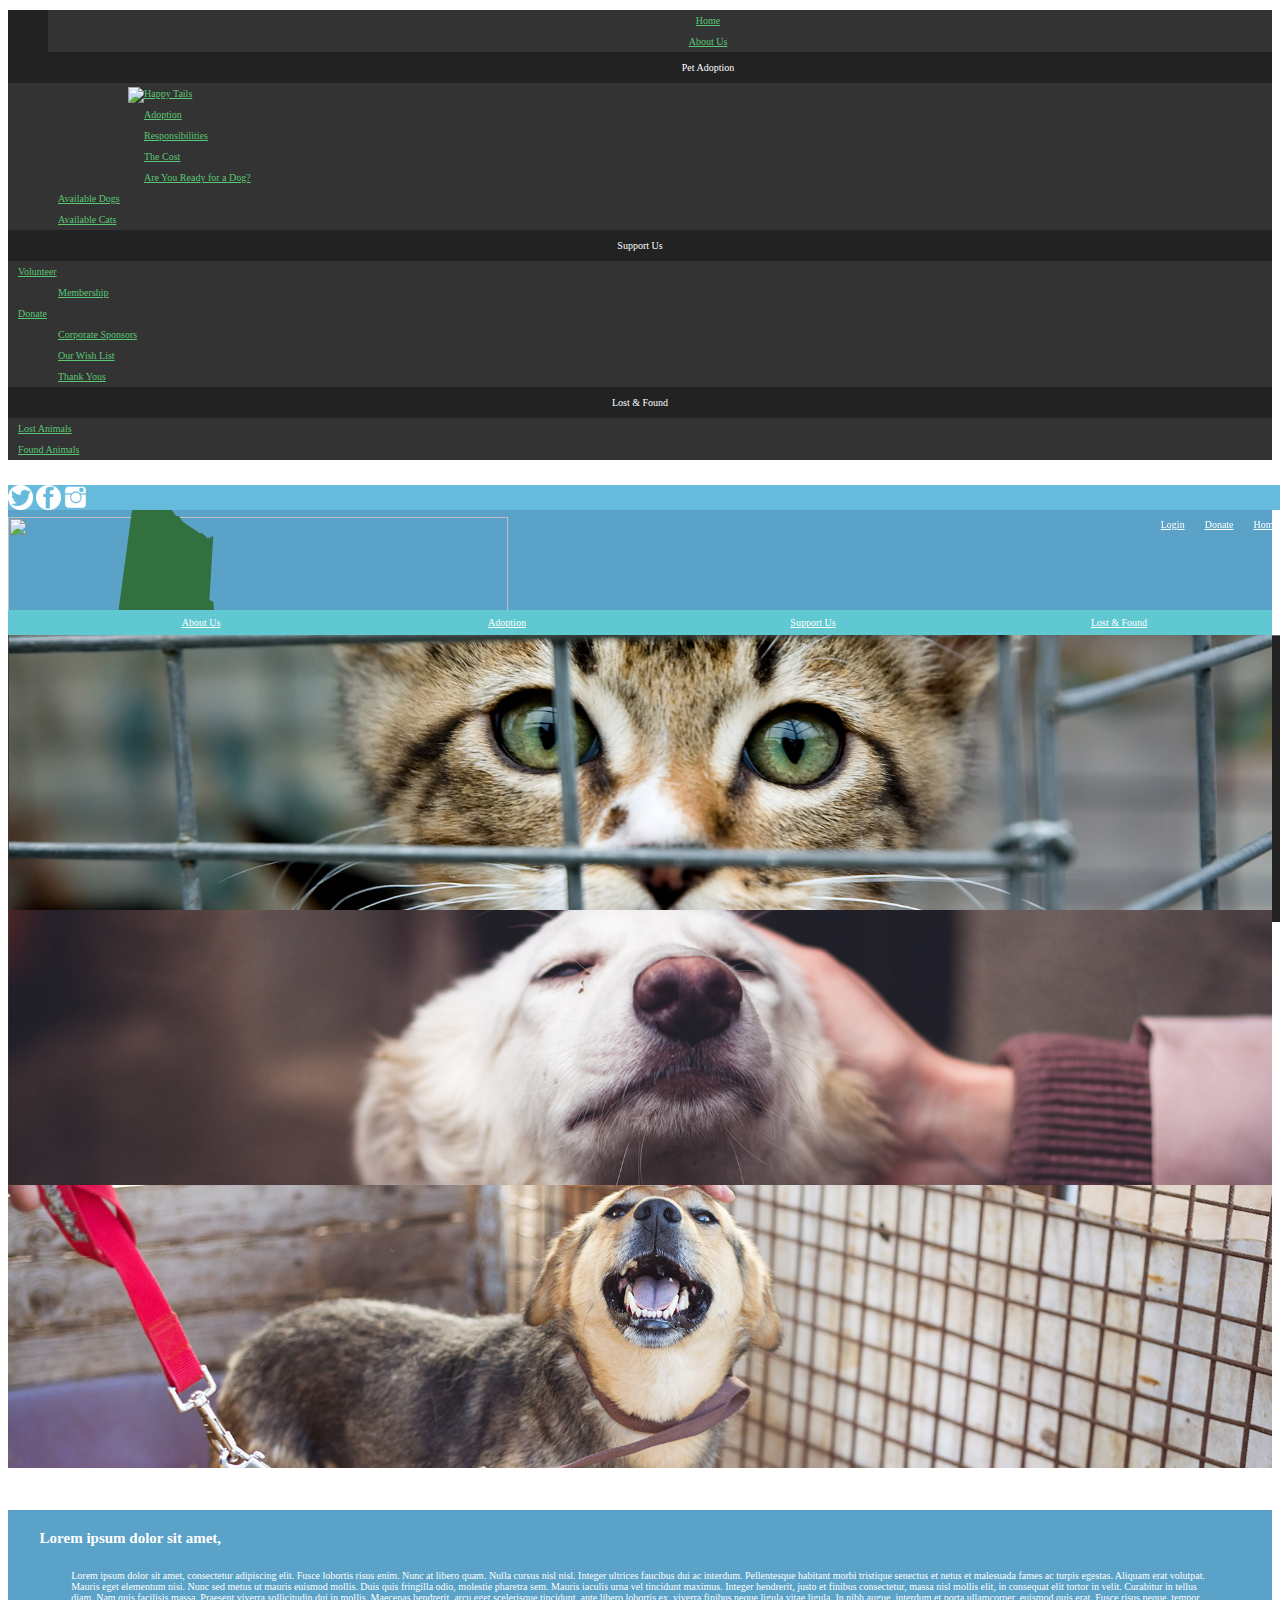
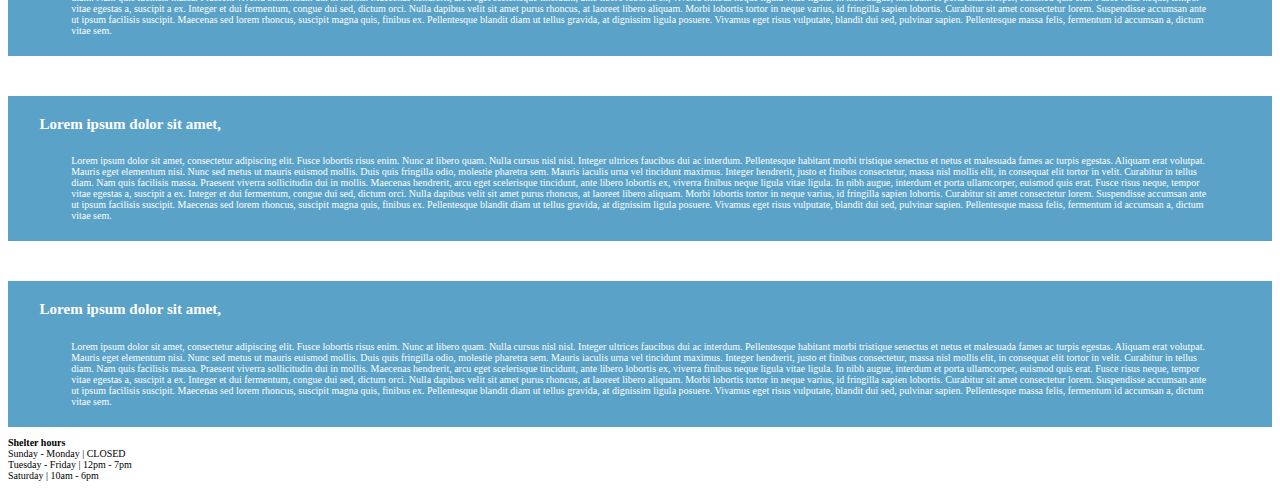
==== adoption.html @ 64776347 "sites" ====
<!doctype html>
<html class="no-js" lang="en" dir="ltr">
    <style>
        html{
            font-size: 62.5%;
        }
    </style>
    
  <head>
      
    <meta charset="utf-8">
    <meta http-equiv="x-ua-compatible" content="ie=edge">
    <meta name="viewport" content="width=device-width, initial-scale=1.0">
    <title>Humane Society Yukon</title>
    <link rel="stylesheet" href="http://www.w3schools.com/lib/w3.css"> 
    <link rel="stylesheet" href="css/foundation.css">
    <link rel="stylesheet" href="css/app.css">
       
  </head>
    
  <body>
      
    <div class="off-canvas-wrapper">
    <div class="off-canvas-wrapper-inner" data-off-canvas-wrapper>
    <div class="off-canvas position-left" id="offCanvas" data-off-canvas>
        
        <h1>
            <a href= index.html> <img src="images/FontLogo.svg"/> </a>
            
        </h1>
        
        <div class="closenav" data-toggle="offCanvas">
            <a>&#10006;
            </a>
        </div> <!-- closes sidebar-->
        
            <ul class="sidebar1">
                <li><a href="#">Home</a></li>
                <li><a href="#">About Us</a></li>
            </ul>
        
        <p>Pet Adoption</p>
        
            <ul class="sidebar2">
                <li><a href="adopt.html">Happy Tails</a></li>
                <li><a href="adopt.html">Adoption</a>
                    <ul>
                        <li><a href="adopt.html">Responsibilities</a></li>
                        <li><a href="adopt.html">The Cost</a></li>
                        <li><a href="adopt.html">Are You Ready for a Dog?</a></li>
                        <li><a href="adopt.html">Available Dogs</a></li>
                        <li><a href="adopt.html">Available Cats</a></li>
                    </ul>
                </li>
            </ul>
        <p>Support Us</p>
            <ul class="sidebar3">
                <li><a href="#">Volunteer</a></li>
                    <ul>
                        <li><a href="support.html">Membership</a></li>
                    </ul>
                <li><a href="support.html">Donate</a></li>
                    <ul>
                        <li><a href="support.html">Corporate Sponsors</a></li>
                        <li><a href="support.html">Our Wish List</a></li>
                        <li><a href="support.html">Thank Yous</a></li>
                    </ul>
            </ul>
        <p>Lost &amp; Found</p>
            <ul class="sidebar4">
                <li><a href="lost.html">Lost Animals</a></li>
                <li><a href="lost.html">Found Animals</a>
                </li>
            </ul>
    </div>
        
    <div class="off-canvas-content" data-off-canvas-content>
        
        <div class="hamburgerbar" data-toggle="offCanvas">
            <a>&#9776;
            </a>
        </div> <!-- Three lines on mobile, pressing it activates sidebar -->
        
        
    <div class="row">
      <div class="large-12 columns">
      </div>
    </div>
      
      <div id="headerbar">
          <nav>
              <img src = images/twitter.png height= 25 width =25 />
          <img src = images/facebook.png height= 25 width =25 />
          <img src = images/instagram.png height= 25 width =25 />
              <ul>
                <li> <a href="index.html">Home</a></li>
                <li> <a href="donate.html">Donate</a></li>                
                <li> <a href="login.html">Login</a></li>
              </ul>
         </nav>
      </div> <!-- cyan bar with nav -->
    
      <div id="headerbar2">
          <p> TEL: (867) 633-6019<br>E-Mail: info@humanesocietyyukon.ca</p>
          <div class="logo">
              <a href="index.html"><img src="images/Logo01.svg"
               height="500px"
              width="500px"></a>
              
          </div> <!-- blue bar with logo and contact info -->
          
          <img src="images/FontLogo.png" height="500" width="500"/>
          
      </div>
    
    <div id="headerbar3">
        <nav>
            <ul class="desktop-nav">
                <li> <a href="about.html">About Us</a></li>
                <li> <a href="adoption.html">Adoption</a></li>
                <li> <a href="support.html">Support Us</a></li> 
                <li> <a href="lost.html">Lost &amp; Found</a></li> 
            </ul>
        </nav>
    </div> <!-- teal bar with nav -->
        
    <div id="slideshowbackground">
        <img src="images/slideshow/filler.svg">
    </div> <!-- black slideshow background -->
    
    <img class="animals w3-animate-right" src="images/slideshow/animal0.jpg">
    <img class="animals w3-animate-right" src="images/slideshow/animal1.jpg">
    <img class="animals w3-animate-right" src="images/slideshow/animal2.jpg">
    <a class="leftarrow" onclick="plusDivs(-1)"><img src="images/slideshow/arrow-left.svg"></a>
    <a class="rightarrow" onclick="plusDivs(+1)"><img src="images/slideshow/arrow-right.svg"></a>
      
    <div id="pbackground1">
        
        <h2>Lorem ipsum dolor sit amet,</h2>
        
        <p>Lorem ipsum dolor sit amet, consectetur adipiscing elit. Fusce lobortis risus enim. Nunc at libero quam. Nulla cursus nisl nisl. Integer ultrices faucibus dui ac interdum. Pellentesque habitant morbi tristique senectus et netus et malesuada fames ac turpis egestas. Aliquam erat volutpat. Mauris eget elementum nisi. Nunc sed metus ut mauris euismod mollis. Duis quis fringilla odio, molestie pharetra sem. Mauris iaculis urna vel tincidunt maximus. Integer hendrerit, justo et finibus consectetur, massa nisl mollis elit, in consequat elit tortor in velit. Curabitur in tellus diam.

        Nam quis facilisis massa. Praesent viverra sollicitudin dui in mollis. Maecenas hendrerit, arcu eget scelerisque tincidunt, ante libero lobortis ex, viverra finibus neque ligula vitae ligula. In nibh augue, interdum et porta ullamcorper, euismod quis erat. Fusce risus neque, tempor vitae egestas a, suscipit a ex. Integer et dui fermentum, congue dui sed, dictum orci. Nulla dapibus velit sit amet purus rhoncus, at laoreet libero aliquam. Morbi lobortis tortor in neque varius, id fringilla sapien lobortis. Curabitur sit amet consectetur lorem. Suspendisse accumsan ante ut ipsum facilisis suscipit. Maecenas sed lorem rhoncus, suscipit magna quis, finibus ex. Pellentesque blandit diam ut tellus gravida, at dignissim ligula posuere. Vivamus eget risus vulputate, blandit dui sed, pulvinar sapien. Pellentesque massa felis, fermentum id accumsan a, dictum vitae sem.</p>
        
    </div>
      
    <div id="pbackground2">
        
    <h2>Lorem ipsum dolor sit amet,</h2>
        
    <p>Lorem ipsum dolor sit amet, consectetur adipiscing elit. Fusce lobortis risus enim. Nunc at libero quam. Nulla cursus nisl nisl. Integer ultrices faucibus dui ac interdum. Pellentesque habitant morbi tristique senectus et netus et malesuada fames ac turpis egestas. Aliquam erat volutpat. Mauris eget elementum nisi. Nunc sed metus ut mauris euismod mollis. Duis quis fringilla odio, molestie pharetra sem. Mauris iaculis urna vel tincidunt maximus. Integer hendrerit, justo et finibus consectetur, massa nisl mollis elit, in consequat elit tortor in velit. Curabitur in tellus diam.

    Nam quis facilisis massa. Praesent viverra sollicitudin dui in mollis. Maecenas hendrerit, arcu eget scelerisque tincidunt, ante libero lobortis ex, viverra finibus neque ligula vitae ligula. In nibh augue, interdum et porta ullamcorper, euismod quis erat. Fusce risus neque, tempor vitae egestas a, suscipit a ex. Integer et dui fermentum, congue dui sed, dictum orci. Nulla dapibus velit sit amet purus rhoncus, at laoreet libero aliquam. Morbi lobortis tortor in neque varius, id fringilla sapien lobortis. Curabitur sit amet consectetur lorem. Suspendisse accumsan ante ut ipsum facilisis suscipit. Maecenas sed lorem rhoncus, suscipit magna quis, finibus ex. Pellentesque blandit diam ut tellus gravida, at dignissim ligula posuere. Vivamus eget risus vulputate, blandit dui sed, pulvinar sapien. Pellentesque massa felis, fermentum id accumsan a, dictum vitae sem.</p>
        
    </div>
      
    <div id="pbackground3">
        
    <h2>Lorem ipsum dolor sit amet,</h2>
        
    <p>Lorem ipsum dolor sit amet, consectetur adipiscing elit. Fusce lobortis risus enim. Nunc at libero quam. Nulla cursus nisl nisl. Integer ultrices faucibus dui ac interdum. Pellentesque habitant morbi tristique senectus et netus et malesuada fames ac turpis egestas. Aliquam erat volutpat. Mauris eget elementum nisi. Nunc sed metus ut mauris euismod mollis. Duis quis fringilla odio, molestie pharetra sem. Mauris iaculis urna vel tincidunt maximus. Integer hendrerit, justo et finibus consectetur, massa nisl mollis elit, in consequat elit tortor in velit. Curabitur in tellus diam.

    Nam quis facilisis massa. Praesent viverra sollicitudin dui in mollis. Maecenas hendrerit, arcu eget scelerisque tincidunt, ante libero lobortis ex, viverra finibus neque ligula vitae ligula. In nibh augue, interdum et porta ullamcorper, euismod quis erat. Fusce risus neque, tempor vitae egestas a, suscipit a ex. Integer et dui fermentum, congue dui sed, dictum orci. Nulla dapibus velit sit amet purus rhoncus, at laoreet libero aliquam. Morbi lobortis tortor in neque varius, id fringilla sapien lobortis. Curabitur sit amet consectetur lorem. Suspendisse accumsan ante ut ipsum facilisis suscipit. Maecenas sed lorem rhoncus, suscipit magna quis, finibus ex. Pellentesque blandit diam ut tellus gravida, at dignissim ligula posuere. Vivamus eget risus vulputate, blandit dui sed, pulvinar sapien. Pellentesque massa felis, fermentum id accumsan a, dictum vitae sem.</p>
    </div>
        
    <div id="pbackground4">
    
      <p><strong>Shelter hours</strong><br>

Sunday - Monday | CLOSED<br>
Tuesday - Friday | 12pm - 7pm<br>
          Saturday | 10am - 6pm</p>  
    </div>
        
    </div> <!-- paragraph div-->
    </div> <!-- off-canvas-menu-content-->
    </div> <!-- off-canvas position-left-->
    </div> <!-- off-canvas wrapper-->
    
    <script src="js/vendor/jquery.js"></script>
    <script src="js/vendor/what-input.js"></script>
    <script src="js/vendor/foundation.js"></script>
    <script src="js/app.js"></script>

    
  </body>
</html>
---- css/app.css ----
<<<<<<< HEAD
html{
    margin: 0;
    font-size:62.5%;
    z-index: 0;
}

body{
    background-image: url(/images/wireframe-background.png);
}

#headerbar{
    height: 2.5rem;
    background: #66BBDD;
    position: fixed;
    width: 100%;
    z-index: 1;
}

#headerbar li{
    list-style: none;
    font-size: 1rem;
    height: 2.5rem;
    float:right;
    list-style:none;
    background-color:none;
    color:white;
    line-height: 2.5rem;
    margin-top: -1rem;

}

#headerbar li a{
    color:white;
}

#headerbar a{
    padding: 0 1rem;
    top: 50%;
}

#headerbar li:hover{
    background-color: #5AA2c7;
}

a{
    display: block;
}

h1{
    display:block;
    color:white;
    text-align: center;
    line-height: 12.5rem;
    font-size: 2.5rem;
    float: left;
    margin-left: 12rem;
}

#headerbar2 {
    margin-top:2.5rem;
    height: 12.5rem;
    background: #5AA2c7;
    position: relative;
}

#headerbar3 {
    top: -1rem;
    height: 2.5rem;
    position: relative;
    background: #5FC8D1;
}

#headerbar3 li{
    display:block;
    text-align: center;
    list-style: none;
    font-size: 1rem;
    height: 2.5rem;
    list-style:none;
    background-color:none;
    color:white;
    line-height: 2.5rem;
    padding: 0;
    float:left;
    width:25%;
}


#headerbar3 li a{
    padding: 0;
    color:white;
}

#headerbar3 a:hover{
    background-color: #5AA2c7;
}

#headerbar3 .desktop-nav{
    margin-left: 0;
}

#pbackground1{
    margin-top: 4rem;
    position: relative;
    background-color: #5AA2c7;
    
}

#pbackground1 h2{
    color:white;
    padding-top: 2rem;
    margin-left: 2.5%
}

#pbackground1 p{
    color: white;
    margin-top: 1rem;
    font-size:1rem;
    width: 90%;
    padding: 1rem 0rem 2rem 0;
    text-align: left;
    margin-left: 5%;
}

#pbackground2{
    margin-top: 4rem;
    position: relative;
    background-color: #5AA2c7;
    
}

#pbackground2 h2{
    color:white;
    padding-top: 2rem;
    margin-left: 2.5%
}

#pbackground2 p{
    color: white;
    margin-top: 1rem;
    font-size:1rem;
    width: 90%;
    padding: 1rem 0rem 2rem 0;
    text-align: left;
    margin-left: 5%;
}

#pbackground3{
    margin-top: 4rem;
    position: relative;
    background-color: #5AA2c7;
    
}

#pbackground3 h2{
    color:white;
    padding-top: 2rem;
    margin-left: 2.5%
}

#pbackground3 p{
    color: white;
    margin-top: 1rem;
    font-size:1rem;
    width: 90%;
    padding: 1rem 0rem 2rem 0;
    text-align: left;
    margin-left: 5%;
}

.hamburgerbar{
    display:none;
}

.closenav{
    display:none;
}

.logo{
    display: block;
    position:absolute;
    width: 175px;
    height: 175px;
    margin-left: 0.5rem;
    top: 0.5rem;
}

.animals {
    width: auto;
    align-content: center;
    max-width: 100%;
    max-height: 100%;
    position: relative;
    margin: auto;
    margin-top:-1rem;
}

.rightarrow {
    left: 79.6%;
    top: -30%;
    position:relative;
    width:2.5rem;
    height: 2.5rem;
    opacity: 0.7;
    display:none;
}
.rightarrow:hover{
    opacity: 1;
    transition: ease-in-out 0.3s;
}
.leftarrow:hover{
    opacity: 1;
    transition: ease-in-out 0.3s;
}
.leftarrow {
    left: 16%;
    top: -25.5%;
    position: relative;
    width:2.5rem;
    height:2.5rem;
    opacity: 0.7;
    display: none;
}

#slideshowbackground {
    position:absolute;
    width:100%;
    height: 450px;
    max-height: 427px;
    margin-top:-1rem;
}

#offCanvas {
    background-color:#222;
    z-index: 2;
    height: 100%;
}

#offCanvas h3{
    position:relative;
    color:white;
    padding-left: .2rem;
    margin-top: .5rem;
}

#offCanvas p{
    text-align: center;
    color: white;
}

#offCanvas ul{
    list-style: none;
}

#offCanvas .sidebar1{
    text-align: center;
    margin-left: 0;
}

#offCanvas .sidebar2{
    background-color: #333;
    margin-left: 0rem;
    padding-left: 1rem;
}

#offCanvas .sidebar3{
    background-color: #333;
    margin-left: 0rem;
    padding-left: 1rem;
}

#offCanvas .sidebar4{
    background-color: #333;
    margin-left: 0rem;
    padding-left: 1rem;
}

#offCanvas a{
    padding: .5rem 0;
    color: #5AC774;
}

#offCanvas .sidebar1 a{
    padding: .5rem 0rem 0.5rem 2rem;
    background-color: #333;
    color: #5AC774
}


@media screen and (max-width: 40rem) {
    #headerbar{
        height:2rem;
    }
    #headerbar li a{
        font-size: 1rem;
        line-height: 2rem;
    }
    h1{
        padding-top: 1rem;
        font-size: 2rem;
        line-height: 9rem;
    }
        #headerbar2{
        margin-top: 0;
        height: 9rem;
    }
        #headerbar3{
        height:1.75rem;
    }
        .logo{
    display: block;
    position:absolute;
    width: 100px;
    height: 100px;
    margin-left: .5rem;
    top: 2.2rem;
}
    #headerbar3 li{
        font-size: 1rem;
        height: 1.75rem;
        list-style:none;
        background-color:none;
        color:white;
        line-height: 1.75rem;
        padding: 0;
        float:left;
        margin-top: -0.5rem;
        margin-left: 0.rem;
        width: ;
}
    #pbackground1{
        margin-top: 3rem;
    }
    #pbackground2{
        margin-top: 3rem;
    }
    #pbackground3{
        margin-top: 3rem;
    }
}

@media screen and (max-width:35rem) {
    #headerbar li a{
        font-size: 1rem;
        margin-left:0rem;
    }
    h1{
        font-size: 1.5rem;
        line-height: 8rem;
    }
        #headerbar2{
        margin-top: 0;
        height: 8rem;
    }
    .hamburgerbar{
        display:none;
    }
        #headerbar3{
        height:1.5rem;
    }
    .logo{
    display: block;
    position:absolute;
    width: 85px;
    height: 85px;
    margin-left: 2.5rem;
    top: 2.2rem;
}
    .animals{
    }
    
    #headerbar3 li{
        height: 1.5rem;
        line-height: 1.5rem;
    }
    
    #pbackground1{
        margin-top: 2rem;
    }
    #pbackground2{
        margin-top: 2rem;
    }
    #pbackground3{
        margin-top: 2rem;
    }
    
}

@media screen and (max-width: 30rem) {
    h1{
        font-size:1.5rem;
        line-height: 2rem;
        width:8rem;
        float:right;
        position:relative;
        padding-top: 0;
    }
    #headerbar li {
        font-size:2rem;
        margin-left:.4rem;
        float:left;
        width: auto;
        display:none;
    }
    #headerbar{
        display:none;
        
    }
    #headerbar2{
        margin-top: 0;
        height: 6rem;
    }
    #headerbar3{
        height:1rem;
    }
    
    .hamburgerbar{
        float:left;
        position:relative;
        display:inherit;
        font-size: 3rem;
        top: 0rem;
        width:3rem;
        height: 4rem;
        list-style: none;
        z-index: 1;
        clear: both;
    }
    
    .hamburgerbar a{
        color:white;
    }
    
    .closenav{
        font-size:3rem;
        position: relative;
        width 2rem;
        height: 4rem;
        right: 0rem;
        bottom: 4.0rem;
        display: inherit;
        float:right;
        clear:both;
    }
    .logo{
    display: block;
    position:absolute;
    width: 85px;
    height: 85px;
    margin-left: 4rem;
    top: 0.2rem;
    }
    #headerbar3 li{
        display: none;
    }
    
    .animals{
        top: 0;
    }
    
    p{
        margin-top: 0; 
    }
    #pbackground1{
        margin-top: 1rem;
    }
    #pbackground2{
        margin-top: 1rem;
    }
    #pbackground3{
        margin-top: 1rem;
    }
}
    
@media screen and (max-width: 369px) {
    .hamburgerbar{
        position: absolute;
    }
}
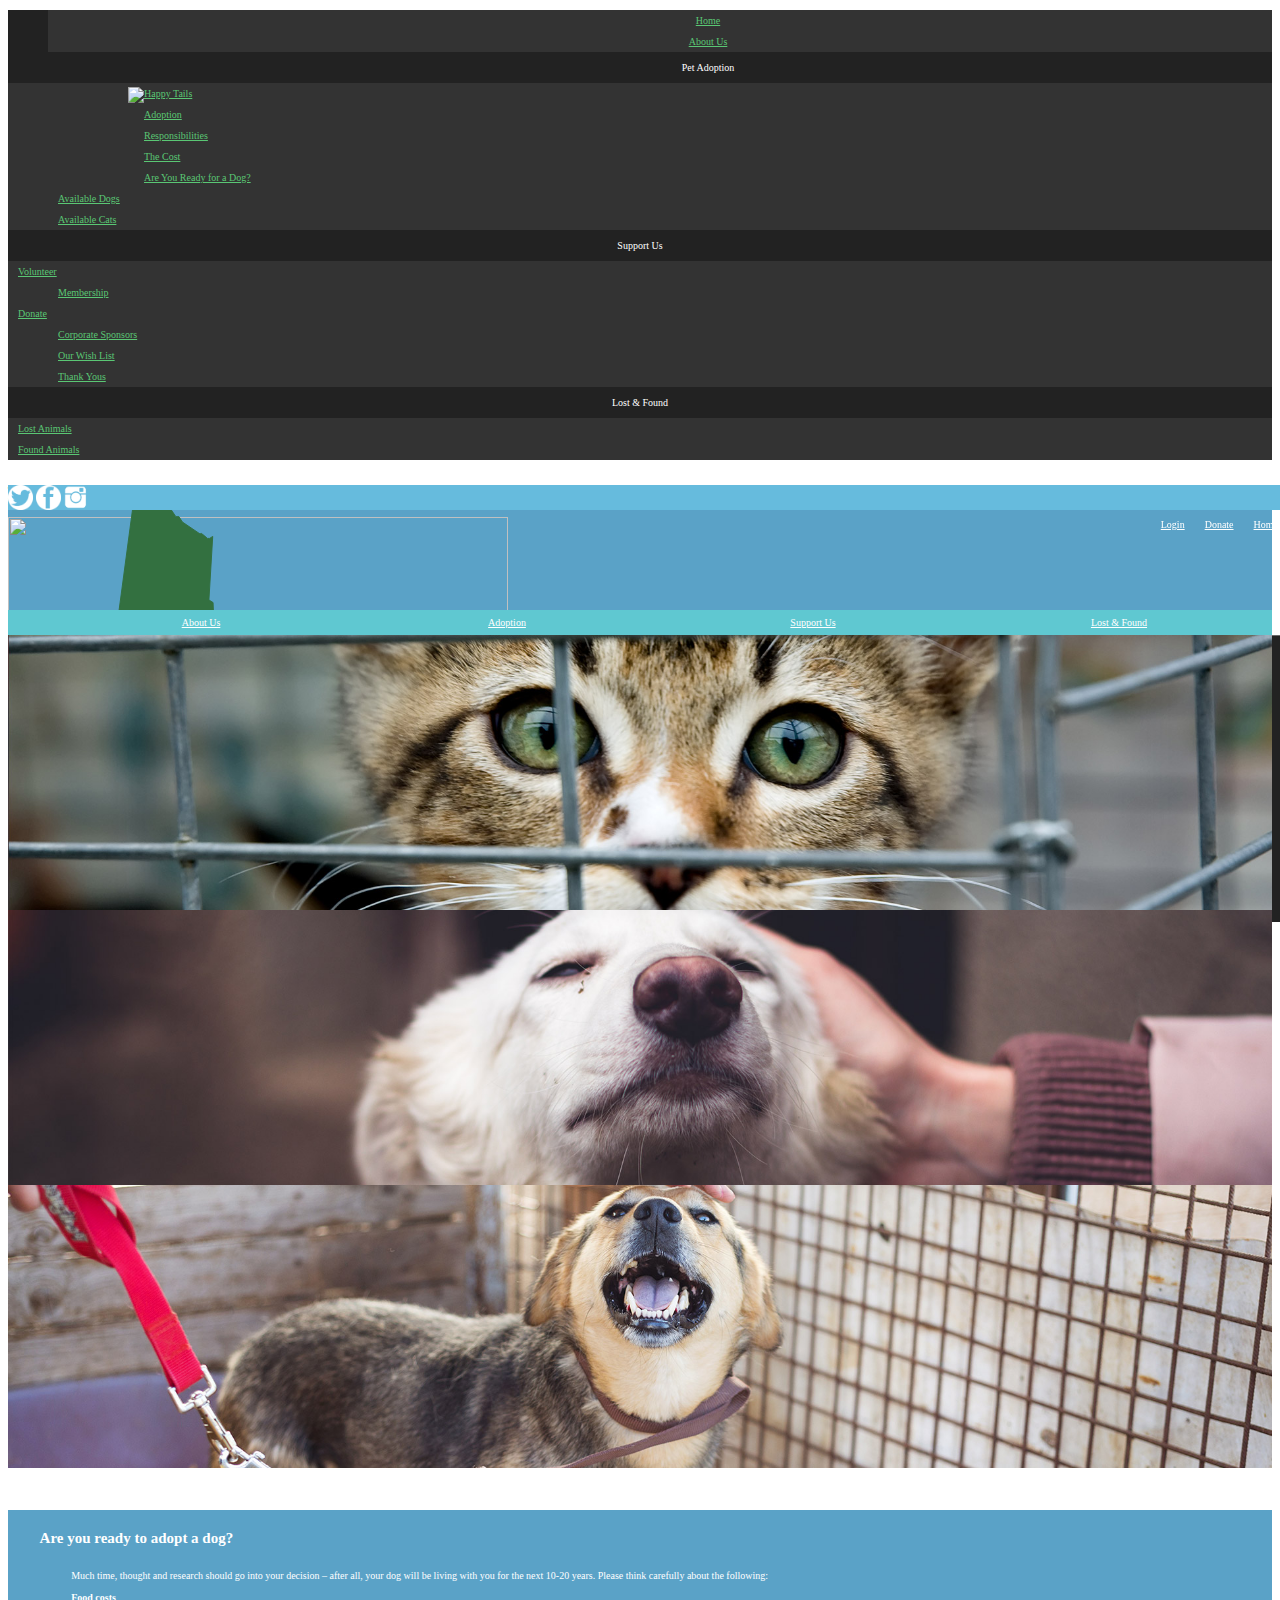
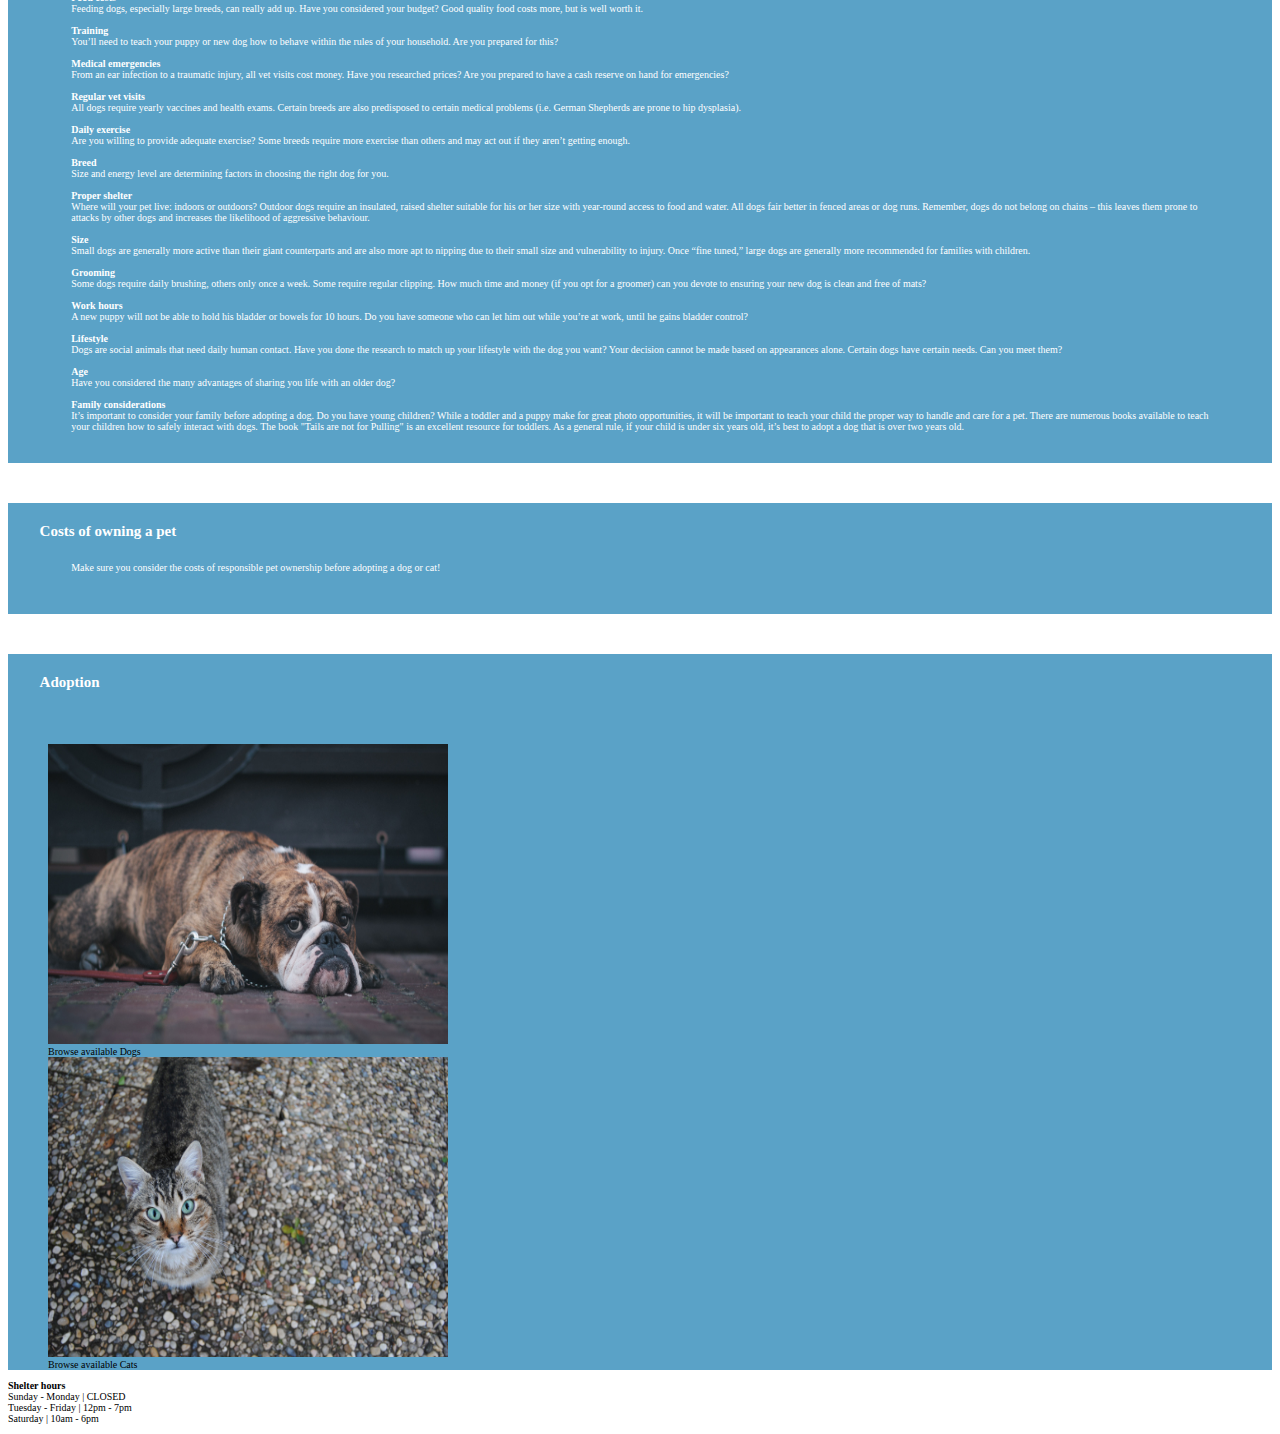
==== commit 4049e0ac: "ai-files-pdf, and some html" ====
--- a/adoption.html
+++ b/adoption.html
@@ -136,31 +136,92 @@
       
     <div id="pbackground1">
         
-        <h2>Lorem ipsum dolor sit amet,</h2>
-        
-        <p>Lorem ipsum dolor sit amet, consectetur adipiscing elit. Fusce lobortis risus enim. Nunc at libero quam. Nulla cursus nisl nisl. Integer ultrices faucibus dui ac interdum. Pellentesque habitant morbi tristique senectus et netus et malesuada fames ac turpis egestas. Aliquam erat volutpat. Mauris eget elementum nisi. Nunc sed metus ut mauris euismod mollis. Duis quis fringilla odio, molestie pharetra sem. Mauris iaculis urna vel tincidunt maximus. Integer hendrerit, justo et finibus consectetur, massa nisl mollis elit, in consequat elit tortor in velit. Curabitur in tellus diam.
-
-        Nam quis facilisis massa. Praesent viverra sollicitudin dui in mollis. Maecenas hendrerit, arcu eget scelerisque tincidunt, ante libero lobortis ex, viverra finibus neque ligula vitae ligula. In nibh augue, interdum et porta ullamcorper, euismod quis erat. Fusce risus neque, tempor vitae egestas a, suscipit a ex. Integer et dui fermentum, congue dui sed, dictum orci. Nulla dapibus velit sit amet purus rhoncus, at laoreet libero aliquam. Morbi lobortis tortor in neque varius, id fringilla sapien lobortis. Curabitur sit amet consectetur lorem. Suspendisse accumsan ante ut ipsum facilisis suscipit. Maecenas sed lorem rhoncus, suscipit magna quis, finibus ex. Pellentesque blandit diam ut tellus gravida, at dignissim ligula posuere. Vivamus eget risus vulputate, blandit dui sed, pulvinar sapien. Pellentesque massa felis, fermentum id accumsan a, dictum vitae sem.</p>
+        <h2>Are you ready to adopt a dog?</h2>
+        
+        <p>Much time, thought and research should go into your decision – after all, your dog will be living with you for the next 10-20 years.
+Please think carefully about the following:<br><br>
+            
+            <strong>Food costs</strong><br>
+
+Feeding dogs, especially large breeds, can really add up. Have you considered your budget? Good quality food costs more, but is well worth it.<br><br>
+
+<strong>Training</strong><br>
+
+You’ll need to teach your puppy or new dog how to behave within the rules of your household. Are you prepared for this?<br><br>
+
+            <strong>Medical emergencies</strong><br>
+
+From an ear infection to a traumatic injury, all vet visits cost money. Have you researched prices? Are you prepared to have a cash reserve on hand for emergencies?<br><br>
+
+            <strong>Regular vet visits</strong><br>
+
+All dogs require yearly vaccines and health exams. Certain breeds are also predisposed to certain medical problems (i.e. German Shepherds are prone to hip dysplasia).<br><br>
+
+            <strong>Daily exercise</strong><br>
+
+Are you willing to provide adequate exercise? Some breeds require more exercise than others and may act out if they aren’t getting enough.<br><br>
+
+<strong>Breed</strong><br>
+
+Size and energy level are determining factors in choosing the right dog for you.<br><br>
+
+<strong>Proper shelter</strong><br>
+
+Where will your pet live: indoors or outdoors? Outdoor dogs require an insulated, raised shelter suitable for his or her size with year-round access to food and water. All dogs fair better in fenced areas or dog runs. Remember, dogs do not belong on chains – this leaves them prone to attacks by other dogs and increases the likelihood of aggressive behaviour.<br><br>
+
+
+<strong>Size</strong><br>
+
+Small dogs are generally more active than their giant counterparts and are also more apt to nipping due to their small size and vulnerability to injury. Once “fine tuned,” large dogs are generally more recommended for families with children.<br><br>
+
+<strong>Grooming</strong><br>
+
+Some dogs require daily brushing, others only once a week. Some require regular clipping. How much time and money (if you opt for a groomer) can you devote to ensuring your new dog is clean and free of mats?<br><br>
+
+<strong>Work hours</strong><br>
+
+A new puppy will not be able to hold his bladder or bowels for 10 hours. Do you have someone who can let him out while you’re at work, until he gains bladder control?<br><br>
+
+<strong>Lifestyle</strong><br>
+
+Dogs are social animals that need daily human contact. Have you done the research to match up your lifestyle with the dog you want? Your decision cannot be made based on appearances alone. Certain dogs have certain needs. Can you meet them?<br><br>
+
+<strong>Age</strong><br>
+
+Have you considered the many advantages of sharing you life with an older dog? <br><br>
+
+<strong>Family considerations</strong><br>
+
+It’s important to consider  your family before adopting a dog. Do you have young children? While a toddler and a puppy make for great photo opportunities, it will be important to teach your child the proper way to handle and care for a pet. There are numerous books available to teach your children how to safely interact with dogs. The book "Tails are not for Pulling" is an excellent resource for toddlers. As a general rule, if your child is under six years old, it’s best to adopt a dog that is over two years old.<br><br>
+
+        </p>
         
     </div>
       
     <div id="pbackground2">
-        
-    <h2>Lorem ipsum dolor sit amet,</h2>
-        
-    <p>Lorem ipsum dolor sit amet, consectetur adipiscing elit. Fusce lobortis risus enim. Nunc at libero quam. Nulla cursus nisl nisl. Integer ultrices faucibus dui ac interdum. Pellentesque habitant morbi tristique senectus et netus et malesuada fames ac turpis egestas. Aliquam erat volutpat. Mauris eget elementum nisi. Nunc sed metus ut mauris euismod mollis. Duis quis fringilla odio, molestie pharetra sem. Mauris iaculis urna vel tincidunt maximus. Integer hendrerit, justo et finibus consectetur, massa nisl mollis elit, in consequat elit tortor in velit. Curabitur in tellus diam.
-
-    Nam quis facilisis massa. Praesent viverra sollicitudin dui in mollis. Maecenas hendrerit, arcu eget scelerisque tincidunt, ante libero lobortis ex, viverra finibus neque ligula vitae ligula. In nibh augue, interdum et porta ullamcorper, euismod quis erat. Fusce risus neque, tempor vitae egestas a, suscipit a ex. Integer et dui fermentum, congue dui sed, dictum orci. Nulla dapibus velit sit amet purus rhoncus, at laoreet libero aliquam. Morbi lobortis tortor in neque varius, id fringilla sapien lobortis. Curabitur sit amet consectetur lorem. Suspendisse accumsan ante ut ipsum facilisis suscipit. Maecenas sed lorem rhoncus, suscipit magna quis, finibus ex. Pellentesque blandit diam ut tellus gravida, at dignissim ligula posuere. Vivamus eget risus vulputate, blandit dui sed, pulvinar sapien. Pellentesque massa felis, fermentum id accumsan a, dictum vitae sem.</p>
-        
+        <h2>Costs of owning a pet</h2>
+        <p>Make sure you consider the costs of responsible pet ownership before adopting a dog or cat!</p><br>
+        
+       <ul></ul>
+    
     </div>
       
     <div id="pbackground3">
         
-    <h2>Lorem ipsum dolor sit amet,</h2>
-        
-    <p>Lorem ipsum dolor sit amet, consectetur adipiscing elit. Fusce lobortis risus enim. Nunc at libero quam. Nulla cursus nisl nisl. Integer ultrices faucibus dui ac interdum. Pellentesque habitant morbi tristique senectus et netus et malesuada fames ac turpis egestas. Aliquam erat volutpat. Mauris eget elementum nisi. Nunc sed metus ut mauris euismod mollis. Duis quis fringilla odio, molestie pharetra sem. Mauris iaculis urna vel tincidunt maximus. Integer hendrerit, justo et finibus consectetur, massa nisl mollis elit, in consequat elit tortor in velit. Curabitur in tellus diam.
-
-    Nam quis facilisis massa. Praesent viverra sollicitudin dui in mollis. Maecenas hendrerit, arcu eget scelerisque tincidunt, ante libero lobortis ex, viverra finibus neque ligula vitae ligula. In nibh augue, interdum et porta ullamcorper, euismod quis erat. Fusce risus neque, tempor vitae egestas a, suscipit a ex. Integer et dui fermentum, congue dui sed, dictum orci. Nulla dapibus velit sit amet purus rhoncus, at laoreet libero aliquam. Morbi lobortis tortor in neque varius, id fringilla sapien lobortis. Curabitur sit amet consectetur lorem. Suspendisse accumsan ante ut ipsum facilisis suscipit. Maecenas sed lorem rhoncus, suscipit magna quis, finibus ex. Pellentesque blandit diam ut tellus gravida, at dignissim ligula posuere. Vivamus eget risus vulputate, blandit dui sed, pulvinar sapien. Pellentesque massa felis, fermentum id accumsan a, dictum vitae sem.</p>
+    <h2>Adoption</h2>
+        
+        
+    <p>
+        <ul>
+            
+            <a href = dogs.html><img src = images/dog01.jpg height = 300 width = 400 /></a>
+            Browse available Dogs
+           
+            <a href = cats.html><img src = images/cat01.jpg height = 300 width = 400 /></a>
+             Browse available Cats
+        
+    
+        </ul>
     </div>
         
     <div id="pbackground4">
